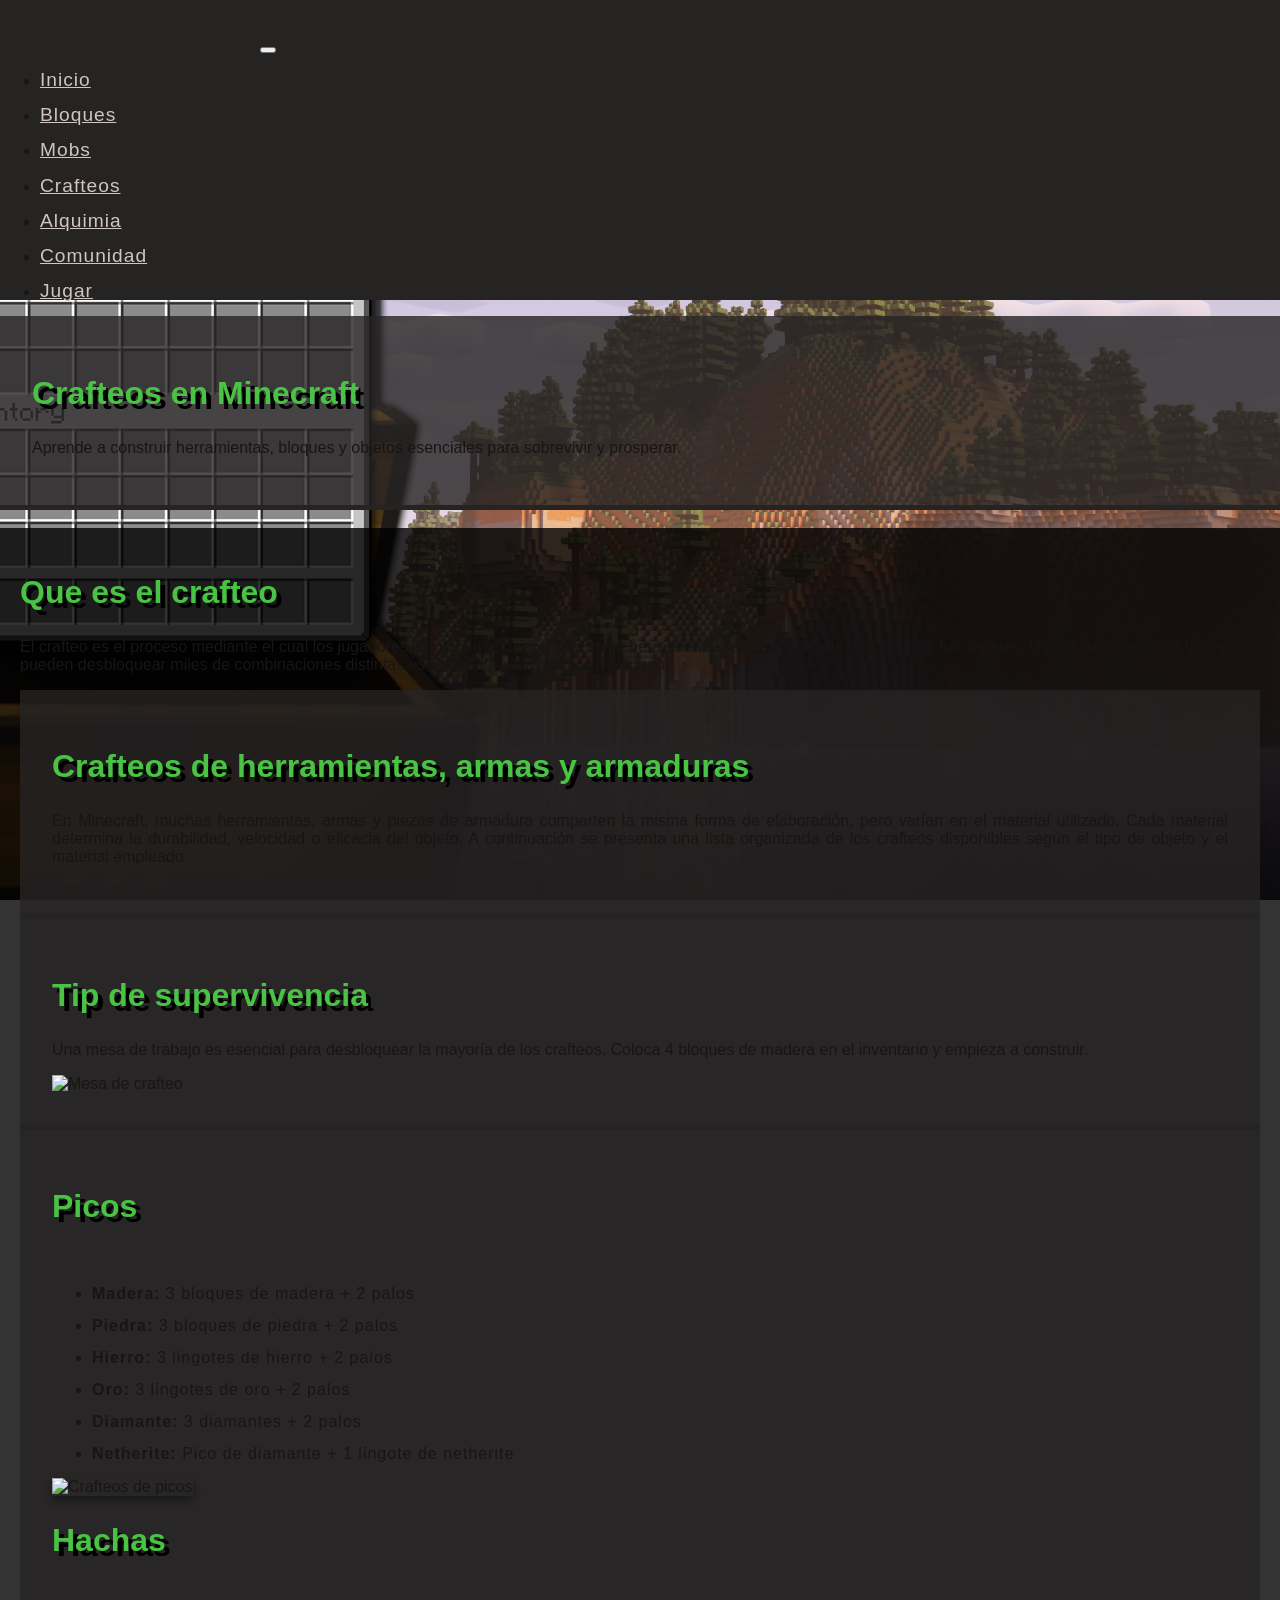
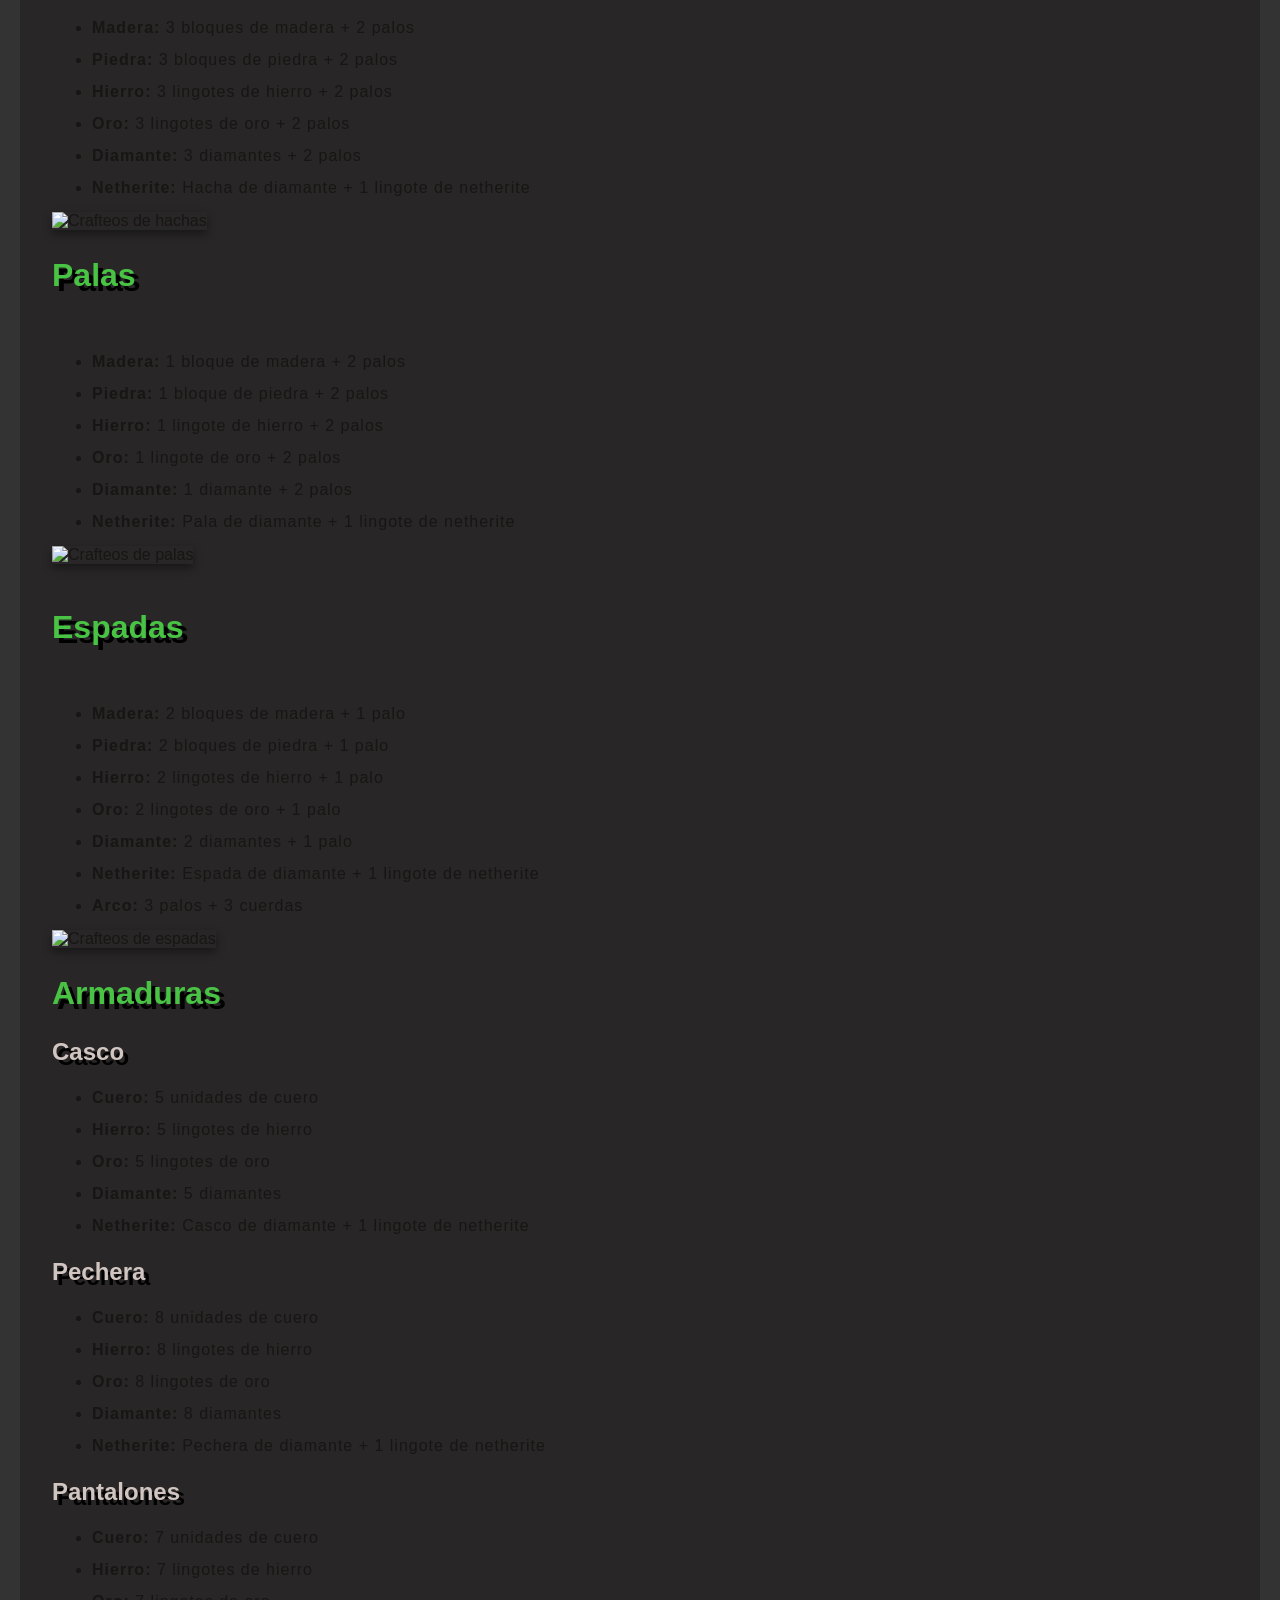
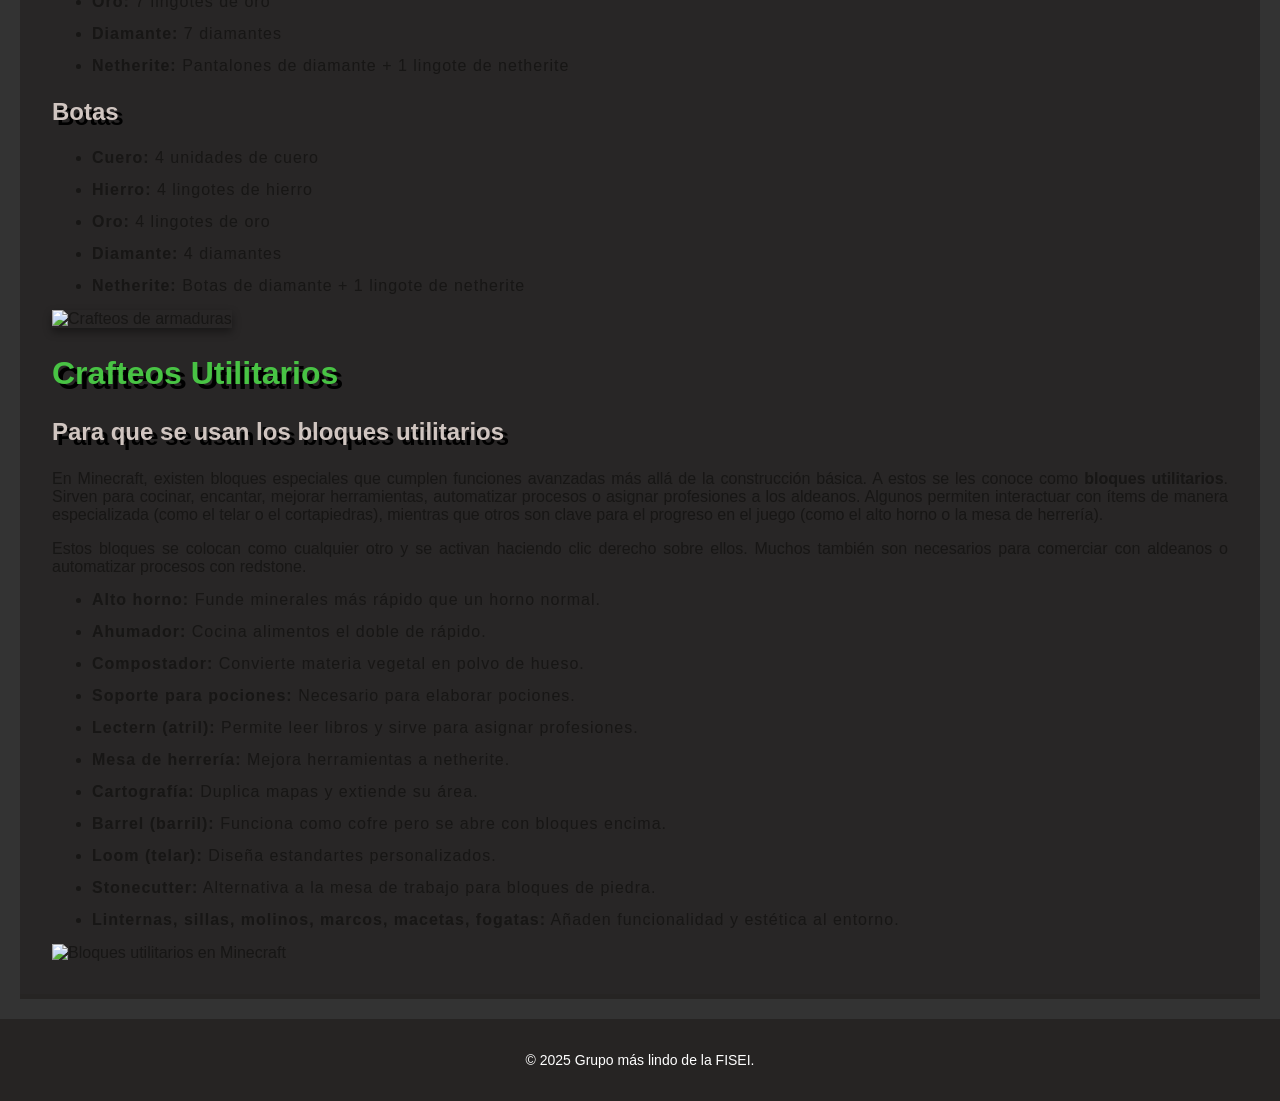
==== views/crafteos.html @ 3bfe27ff "Se cambio correctamente la fuente para la pagina" ====
<!DOCTYPE html>
<html lang="es">

<head>
  <meta charset="UTF-8">
  <meta name="viewport" content="width=device-width, initial-scale=1">
  <title>WikiCraft - Crafteos</title>
  <link href="../node_modules/bootstrap/dist/css/bootstrap.min.css" rel="stylesheet">
   <link href="https://fonts.googleapis.com/css2?family=Press+Start+2P&display=swap" rel="stylesheet">
  <link rel="icon" href="../images/favicon.png" type="image/x-icon">
  <link href="../css/styles.css" rel="stylesheet">
</head>

<body>
  <nav class="navbar navbar-expand-lg navbar-dark shadow-sm">
    <div class="container">
      <a class="minecraft-logo" href="../views/Index.html"></a>
      <button class="navbar-toggler" type="button" data-bs-toggle="collapse" data-bs-target="#navbarNav">
        <span class="navbar-toggler-icon"></span>
      </button>
      <div class="collapse navbar-collapse" id="navbarNav">
        <ul class="navbar-nav ms-auto">
          <li class="nav-item"><a class="nav-link" href="../views/Index.html">Inicio</a></li>
          <li class="nav-item"><a class="nav-link" href="../views/bloques.html">Bloques</a></li>
          <li class="nav-item"><a class="nav-link" href="../views/mobs.html">Mobs</a></li>
          <li class="nav-item"><a class="nav-link active" href="../views/crafteos.html">Crafteos</a></li>
          <li class="nav-item"><a class="nav-link" href="../views/alquimia.html">Alquimia</a></li>
          <li class="nav-item"><a class="nav-link" href="../views/comunidad.html">Comunidad</a></li>
          <li class="nav-item"><a class="nav-link" href="../views/jugar.html">Jugar</a></li>
        </ul>
      </div>
    </div>
  </nav>

  <section class="py-5 text-center text-white">
    <div class="container">
      <h2 class="display-4">Crafteos en Minecraft</h2>
      <p class="lead text-center">Aprende a construir herramientas, bloques y objetos esenciales para sobrevivir y
        prosperar.</p>
    </div>
  </section>

  <br>

  <div class="container mb-5 main-content-section">
    <!-- FILA 1: Introducción y tip de supervivencia arriba -->
    <div class="row mb-5">
      <div class="col-md-8">
        <h2>Que es el crafteo</h2>
        <p class="text-white">El crafteo es el proceso mediante el cual los jugadores combinan recursos para crear
          herramientas, armas,
          armaduras y bloques funcionales. Usando una mesa de trabajo, se pueden desbloquear miles de combinaciones
          distintas esenciales para avanzar en el juego.</p>

        <section class="py-4 text-white">
          <div class="container">
            <h2>Crafteos de herramientas, armas y armaduras</h2>
            <p>En Minecraft, muchas herramientas, armas y piezas de armadura comparten la misma forma de elaboración,
              pero varían en el material utilizado. Cada material determina la durabilidad, velocidad o eficacia del
              objeto. A continuación se presenta una lista organizada de los crafteos disponibles según el tipo de
              objeto y el material empleado.</p>
          </div>
        </section>
      </div>

      <div class="col-md-4">
        <section class="py-4">
          <div class="container">
            <h2>Tip de supervivencia</h2>
            <p class="text-white">Una mesa de trabajo es esencial para desbloquear la mayoría de los crafteos. Coloca 4
              bloques de madera en
              el inventario y empieza a construir.</p>
            <img src="/images/crafteos/Mesadecrafteo.png" class="img-fluid mt-3 rounded shadow" alt="Mesa de crafteo">
          </div>
        </section>
      </div>
    </div>

    <div class="row">
      <div class="col-md-12">
        <article class="blog-post">
          <section class="py-4">
            <div class="row align-items-start mb-5">
              <div class="col-md-6">
                <h2>Picos</h2>
                <br>
                <ul class="text-white">
                  <li><strong>Madera:</strong> 3 bloques de madera + 2 palos</li>
                  <li><strong>Piedra:</strong> 3 bloques de piedra + 2 palos</li>
                  <li><strong>Hierro:</strong> 3 lingotes de hierro + 2 palos</li>
                  <li><strong>Oro:</strong> 3 lingotes de oro + 2 palos</li>
                  <li><strong>Diamante:</strong> 3 diamantes + 2 palos</li>
                  <li><strong>Netherite:</strong> Pico de diamante + 1 lingote de netherite</li>
                </ul>
              </div>
              <div class="col-md-6 text-center">
                <img src="/images/crafteos/picos.jpg" class="img-craft" alt="Crafteos de picos">
              </div>
            </div>
            <div class="row align-items-start mb-5">
              <div class="col-md-6">
                <h2>Hachas</h2>
                <br>
                <ul class="text-white">
                  <li><strong>Madera:</strong> 3 bloques de madera + 2 palos</li>
                  <li><strong>Piedra:</strong> 3 bloques de piedra + 2 palos</li>
                  <li><strong>Hierro:</strong> 3 lingotes de hierro + 2 palos</li>
                  <li><strong>Oro:</strong> 3 lingotes de oro + 2 palos</li>
                  <li><strong>Diamante:</strong> 3 diamantes + 2 palos</li>
                  <li><strong>Netherite:</strong> Hacha de diamante + 1 lingote de netherite</li>
                </ul>
              </div>
              <div class="col-md-6 text-center">
                <img src="/images/crafteos/hachas.jpg" class="img-craft" alt="Crafteos de hachas">
              </div>

              <div class="row align-items-start mb-5">
                <div class="col-md-6">
                  <h2>Palas</h2>
                  <br>
                  <ul class="text-white">
                    <li><strong>Madera:</strong> 1 bloque de madera + 2 palos</li>
                    <li><strong>Piedra:</strong> 1 bloque de piedra + 2 palos</li>
                    <li><strong>Hierro:</strong> 1 lingote de hierro + 2 palos</li>
                    <li><strong>Oro:</strong> 1 lingote de oro + 2 palos</li>
                    <li><strong>Diamante:</strong> 1 diamante + 2 palos</li>
                    <li><strong>Netherite:</strong> Pala de diamante + 1 lingote de netherite</li>
                  </ul>
                </div>
                <div class="col-md-6 text-center">
                  <img src="/images/crafteos/palas.jpg" class="img-craft" alt="Crafteos de palas">
                </div>
              </div>

              <br>

              <div class="row align-items-start mb-5">
                <div class="col-md-6">
                  <h2>Espadas</h2>
                  <br>
                  <ul class="text-white">
                    <li><strong>Madera:</strong> 2 bloques de madera + 1 palo</li>
                    <li><strong>Piedra:</strong> 2 bloques de piedra + 1 palo</li>
                    <li><strong>Hierro:</strong> 2 lingotes de hierro + 1 palo</li>
                    <li><strong>Oro:</strong> 2 lingotes de oro + 1 palo</li>
                    <li><strong>Diamante:</strong> 2 diamantes + 1 palo</li>
                    <li><strong>Netherite:</strong> Espada de diamante + 1 lingote de netherite</li>
                    <li><strong>Arco:</strong> 3 palos + 3 cuerdas</li>
                  </ul>
                </div>
                <div class="col-md-6 text-center">
                  <img src="/images/crafteos/espadas.png" class="img-craft" alt="Crafteos de espadas">
                </div>
              </div>

              <div class="row align-items-start mb-5">
                <div class="col-md-6">
                  <h2>Armaduras</h2>
                  <h3>Casco</h3>
                  <ul class="text-white">
                    <li><strong>Cuero:</strong> 5 unidades de cuero</li>
                    <li><strong>Hierro:</strong> 5 lingotes de hierro</li>
                    <li><strong>Oro:</strong> 5 lingotes de oro</li>
                    <li><strong>Diamante:</strong> 5 diamantes</li>
                    <li><strong>Netherite:</strong> Casco de diamante + 1 lingote de netherite</li>
                  </ul>
                  <h3>Pechera</h3>
                  <ul class="text-white">
                    <li><strong>Cuero:</strong> 8 unidades de cuero</li>
                    <li><strong>Hierro:</strong> 8 lingotes de hierro</li>
                    <li><strong>Oro:</strong> 8 lingotes de oro</li>
                    <li><strong>Diamante:</strong> 8 diamantes</li>
                    <li><strong>Netherite:</strong> Pechera de diamante + 1 lingote de netherite</li>
                  </ul>
                  <h3>Pantalones</h3>
                  <ul class="text-white">
                    <li><strong>Cuero:</strong> 7 unidades de cuero</li>
                    <li><strong>Hierro:</strong> 7 lingotes de hierro</li>
                    <li><strong>Oro:</strong> 7 lingotes de oro</li>
                    <li><strong>Diamante:</strong> 7 diamantes</li>
                    <li><strong>Netherite:</strong> Pantalones de diamante + 1 lingote de netherite</li>
                  </ul>
                  <h3>Botas</h3>
                  <ul class="text-white">
                    <li><strong>Cuero:</strong> 4 unidades de cuero</li>
                    <li><strong>Hierro:</strong> 4 lingotes de hierro</li>
                    <li><strong>Oro:</strong> 4 lingotes de oro</li>
                    <li><strong>Diamante:</strong> 4 diamantes</li>
                    <li><strong>Netherite:</strong> Botas de diamante + 1 lingote de netherite</li>
                  </ul>
                </div>
                <div class="col-md-6 text-center">
                  <img src="/images/crafteos/armaduras.png" class="img-craft" alt="Crafteos de armaduras">
                </div>
              </div>

              <div class="container">
                <div class="row">

                  <div class="col-lg-6 mb-4">
                    <h2 class="mb-4">Crafteos Utilitarios</h2>
                    <h3>Para que se usan los bloques utilitarios</h3>
                    <p class="text-white">En Minecraft, existen bloques especiales que cumplen funciones avanzadas más allá de la
                      construcción básica. A estos se les conoce como <strong>bloques utilitarios</strong>. Sirven para
                      cocinar, encantar, mejorar herramientas, automatizar procesos o asignar profesiones a los
                      aldeanos.
                      Algunos permiten interactuar con ítems de manera especializada (como el telar o el cortapiedras),
                      mientras que otros son clave para el progreso en el juego (como el alto horno o la mesa de
                      herrería).</p>

                    <p class="text-white">Estos bloques se colocan como cualquier otro y se activan haciendo clic derecho sobre ellos.
                      Muchos
                      también son necesarios para comerciar con aldeanos o automatizar procesos con redstone.</p>

                    <ul class="text-white">
                      <li><strong>Alto horno:</strong> Funde minerales más rápido que un horno normal.</li>
                      <li><strong>Ahumador:</strong> Cocina alimentos el doble de rápido.</li>
                      <li><strong>Compostador:</strong> Convierte materia vegetal en polvo de hueso.</li>
                      <li><strong>Soporte para pociones:</strong> Necesario para elaborar pociones.</li>
                      <li><strong>Lectern (atril):</strong> Permite leer libros y sirve para asignar profesiones.</li>
                      <li><strong>Mesa de herrería:</strong> Mejora herramientas a netherite.</li>
                      <li><strong>Cartografía:</strong> Duplica mapas y extiende su área.</li>
                      <li><strong>Barrel (barril):</strong> Funciona como cofre pero se abre con bloques encima.</li>
                      <li><strong>Loom (telar):</strong> Diseña estandartes personalizados.</li>
                      <li><strong>Stonecutter:</strong> Alternativa a la mesa de trabajo para bloques de piedra.</li>
                      <li><strong>Linternas, sillas, molinos, marcos, macetas, fogatas:</strong> Añaden funcionalidad y
                        estética al entorno.</li>
                    </ul>
                  </div>

                  <div class="col-lg-6 d-flex justify-content-center align-items-center">
                    <img src="/images/crafteos/crafteosutilitarios.jpeg" alt="Bloques utilitarios en Minecraft"
                      class="img-fluid rounded shadow w-100" style="max-width: 600px;">
                  </div>
          </section>

      </div>
    </div>
    </section>
    </article>
  </div>
  </div>
  </div>

  <footer class="py-4 text-center">
    <div class="container">
      <small>© 2025 Grupo más lindo de la FISEI.</small>
    </div>
  </footer>

  <script defer src="../assets/dist/js/bootstrap.bundle.min.js"></script>
</body>

</html>
---- css/styles.css ----
/* Tipografías */
@import url('https://fonts.cdnfonts.com/css/minecraft-4');

body {
  background: url('../images/bg-minecraft.png') no-repeat center center fixed;
  background-size: cover;
  font-family: 'Minecraft', sans-serif;
  color: #171615;
  margin: 0;
  padding: 0;
  box-sizing: border-box;
}

ul {
  font-size: 1rem;  /* Aumenta el tamaño de la lista */
  letter-spacing: 1px;  /* Aumenta el espacio entre las letras */
  line-height: 1;     /* Aumenta la altura de la línea para mayor separación */
}

li {
  margin-bottom: 1rem;  /* Añade espacio entre los elementos de la lista */
}

.main-content-section {
  background-color: rgba(0, 0, 0, 0.8);
  padding: 20px;
}

.img-craft {
  max-width: 100%;
  height: auto;
  box-shadow: 0 4px 8px rgba(0, 0, 0, 0.4);
}

.minecraft-logo {
  background: url('../images/icon-minecraft.svg') no-repeat center center;
  display: inline-block;
  width: 20%;
  height: 50px;
  line-height: 50px;
  color: transparent;
  font-size: 16px;
  text-decoration: none;
}

.minecraft-logo:hover {
  opacity: 0.8;
}

.navbar {
  background-color: #262423 !important;
}



.navbar-brand,
.nav-link {
  color: #d0c5c0;
  font-size: 1.2em;
}

.nav-link:hover {
  color: #7abf5a;
}

section {
  background-color: rgba(38, 36, 35, 0.8);
  border-bottom: 5px solid #262423;
  padding: 2rem;
}

.minecraft-section {
  background-color: rgba(38, 36, 35, 0.5);
}

h1,
h2,
h3 {
  text-shadow: 5px 5px #262423;
  font-family: 'Minecraft', sans-serif;
}

h1 {
  font-size: 2.5rem;
}

h2 {
  color: #48c344;
  text-shadow: 5px 5px #000000;
  font-size: 2rem;
}

h3 {
  color: #d0c5c0;
  text-shadow: 5px 5px #000000;
  font-size: 1.5rem;
}

p {
  font-family: 'Minecraft', sans-serif; 
  text-align: justify;
  font-size: 1rem;
}


.card {
  background-color: rgb(47, 45, 44);
  color: white;
  box-shadow: 5px 5px #7C4A03;
  border-radius: 0 !important;
  height: 100%;
  display: flex;
  flex-direction: column;
  margin-bottom: 1.5rem;
}

.card-body {
  min-height: 250px;
  padding: 1.5rem;
}

.image-container {
  display: flex;
  justify-content: center;
  align-items: center;
}

.fixed-image {
  width: 200px;
  height: 200px;
  object-fit: cover;
}

footer {
  background-color: #262423;
  color: white;
  padding: 2rem;
  text-align: center;
  font-size: 1rem;
}

footer small {
  font-size: 0.875rem;
}

.btn-minecraft {
  display: inline-block;
  font-family: 'Minecraft', sans-serif;
  font-size: 16px;
  color: #ffffff;
  background: linear-gradient(to bottom, #52a535 0%, #2a641c 100%);
  border: 2px solid #3d6b0b;
  box-shadow: 0 2px #2a4a07, 0 4px #2a4a07;
  text-align: center;
  text-decoration: none;
  text-transform: uppercase;
  letter-spacing: 1px;
  transition: all 0.2s ease;
  cursor: pointer;
  border-radius: 5px;
  padding: 0.5rem 1rem;
}

.btn-minecraft:hover {
  background: linear-gradient(to bottom, #5ebf00 0%, #216500 100%);
  transform: translateY(-2px);
}

.text-white-soft {
  color: #e0e0e0 !important;
}

.center-img {
  display: block;
  margin-left: auto;
  margin-right: auto;
}

.table {
  width: 100%;
  margin: 20px 0;
  border-collapse: collapse;
  background-color: rgba(38, 36, 35, 0.8);
  border-radius: 10px;
  overflow: hidden;
}

.table th,
.table td {
  padding: 10px;
  text-align: center;
  border: 1px solid #d0c5c0;
}

.table th {
  color: #d0c5c0;
  background-color: #262423;
}

.table img {
  max-width: 40px;
  height: auto;
}

/* Responsividad */
@media (max-width: 768px) {

  .navbar-brand,
  .nav-link {
    font-size: 1em;
  }

  .minecraft-logo {
    width: 15%;
  }

  section {
    padding: 1rem;
  }

  .card-body {
    padding: 1rem;
  }

  .table th,
  .table td {
    padding: 8px;
  }

  footer {
    padding: 1rem;
  }

  .center-img {
    width: 100%;
    height: auto;
  }

  .fixed-image {
    width: 150px;
    height: 150px;
  }
}

@media (max-width: 480px) {
  h1 {
    font-size: 2rem;
  }

  h2 {
    font-size: 1.5rem;
  }

  h3 {
    font-size: 1.25rem;
  }

  .card-body {
    min-height: 200px;
  }
}
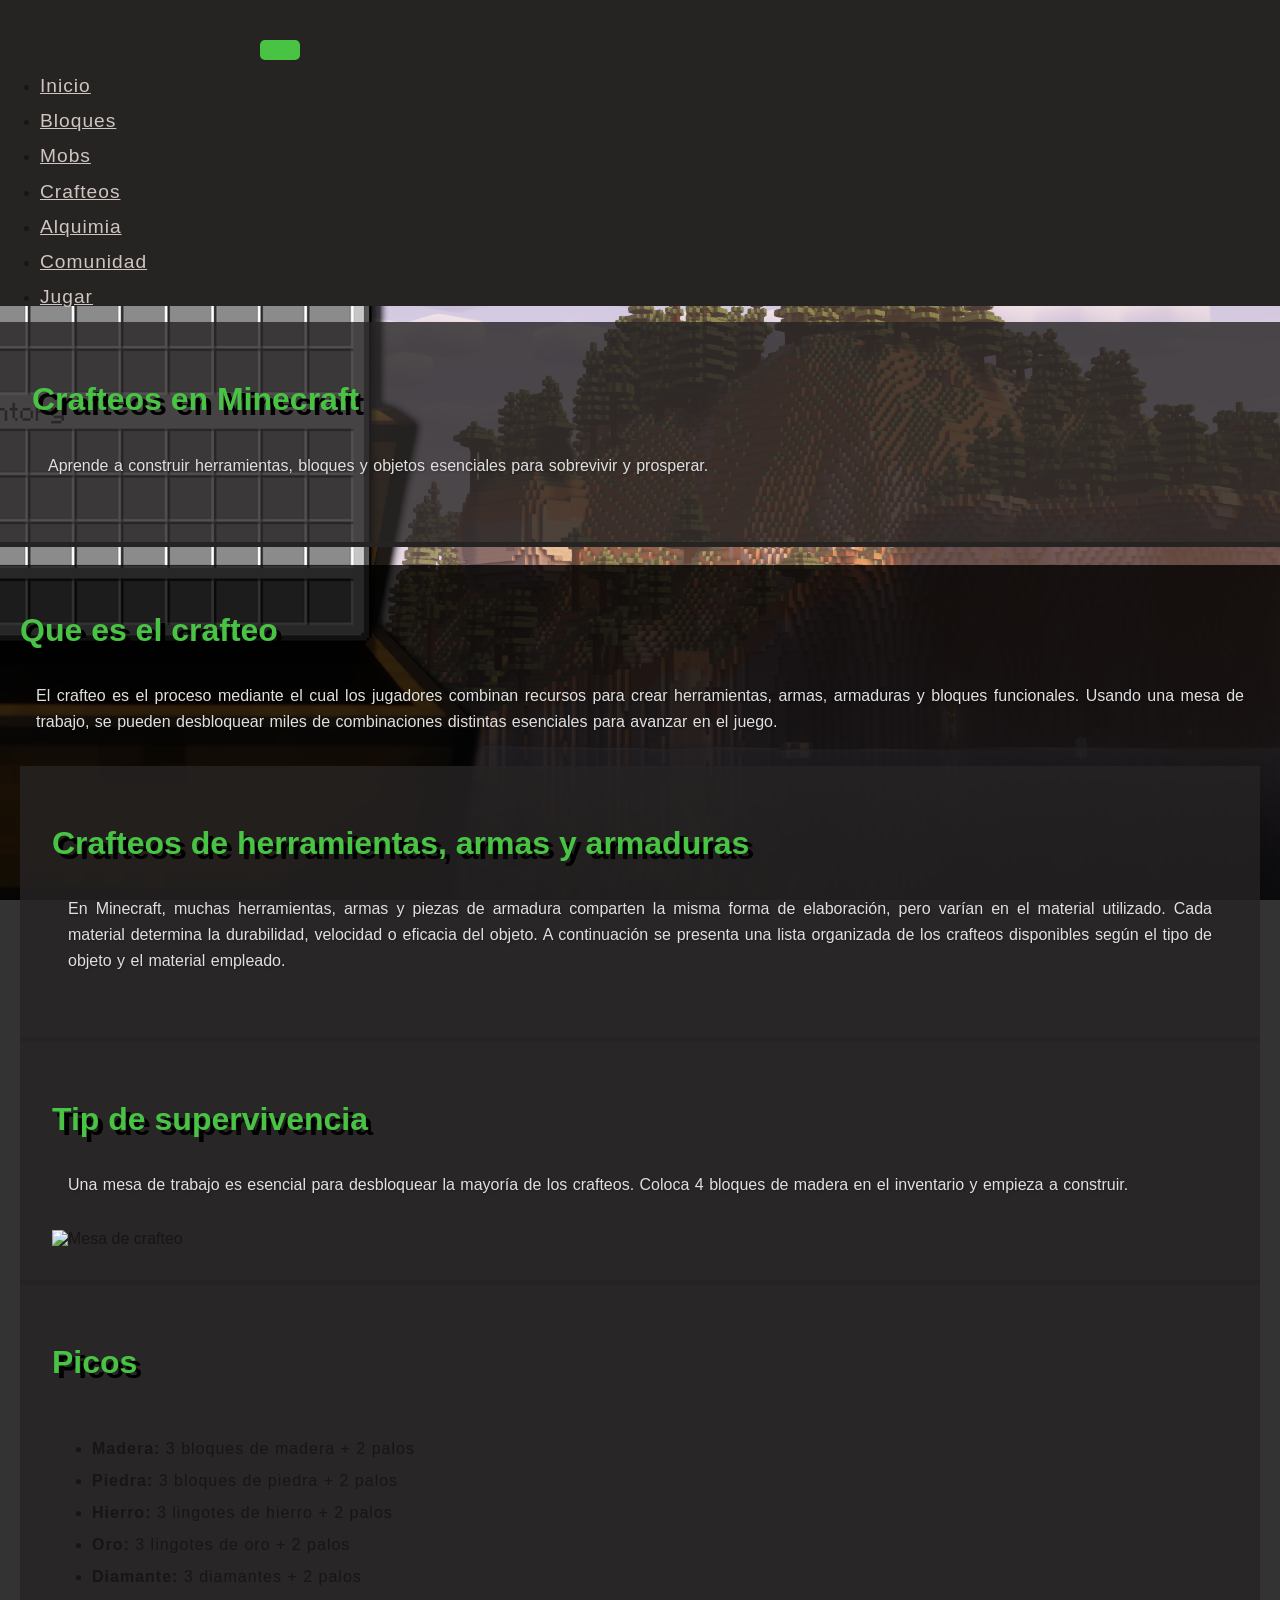
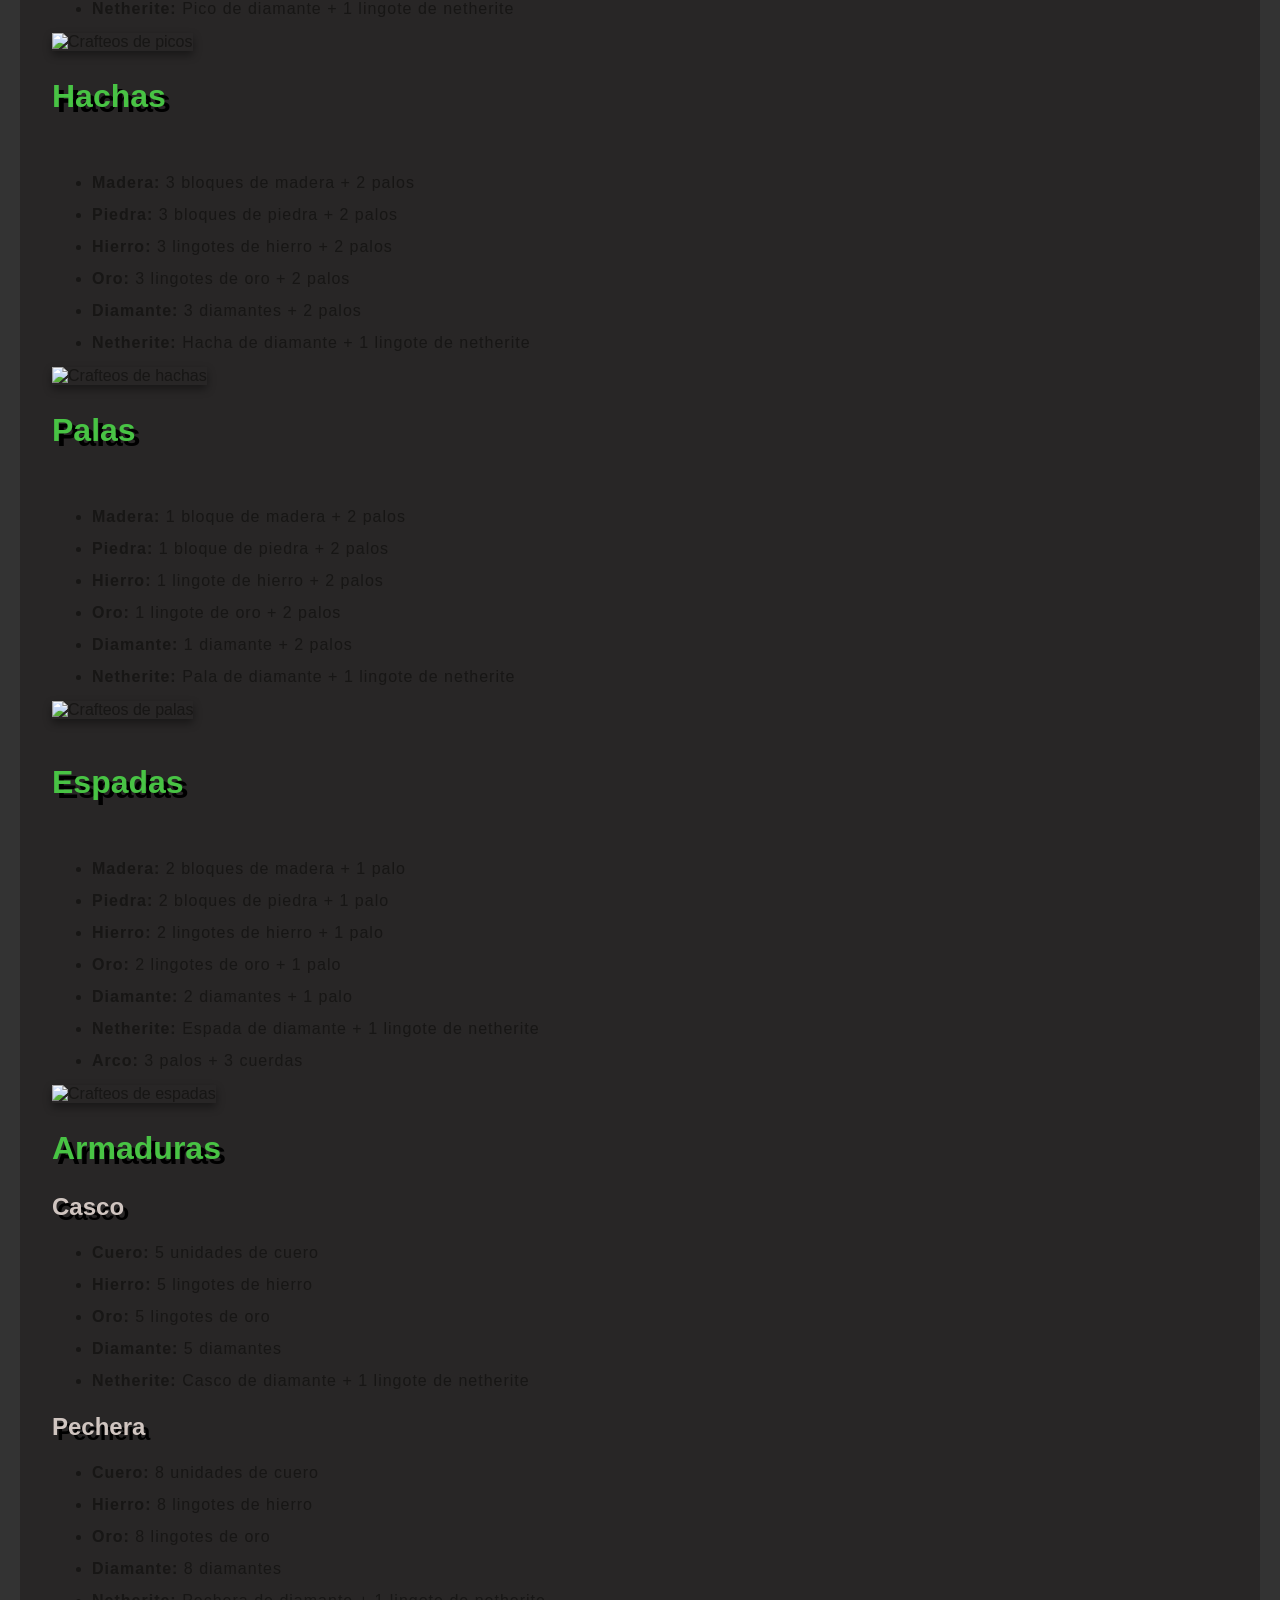
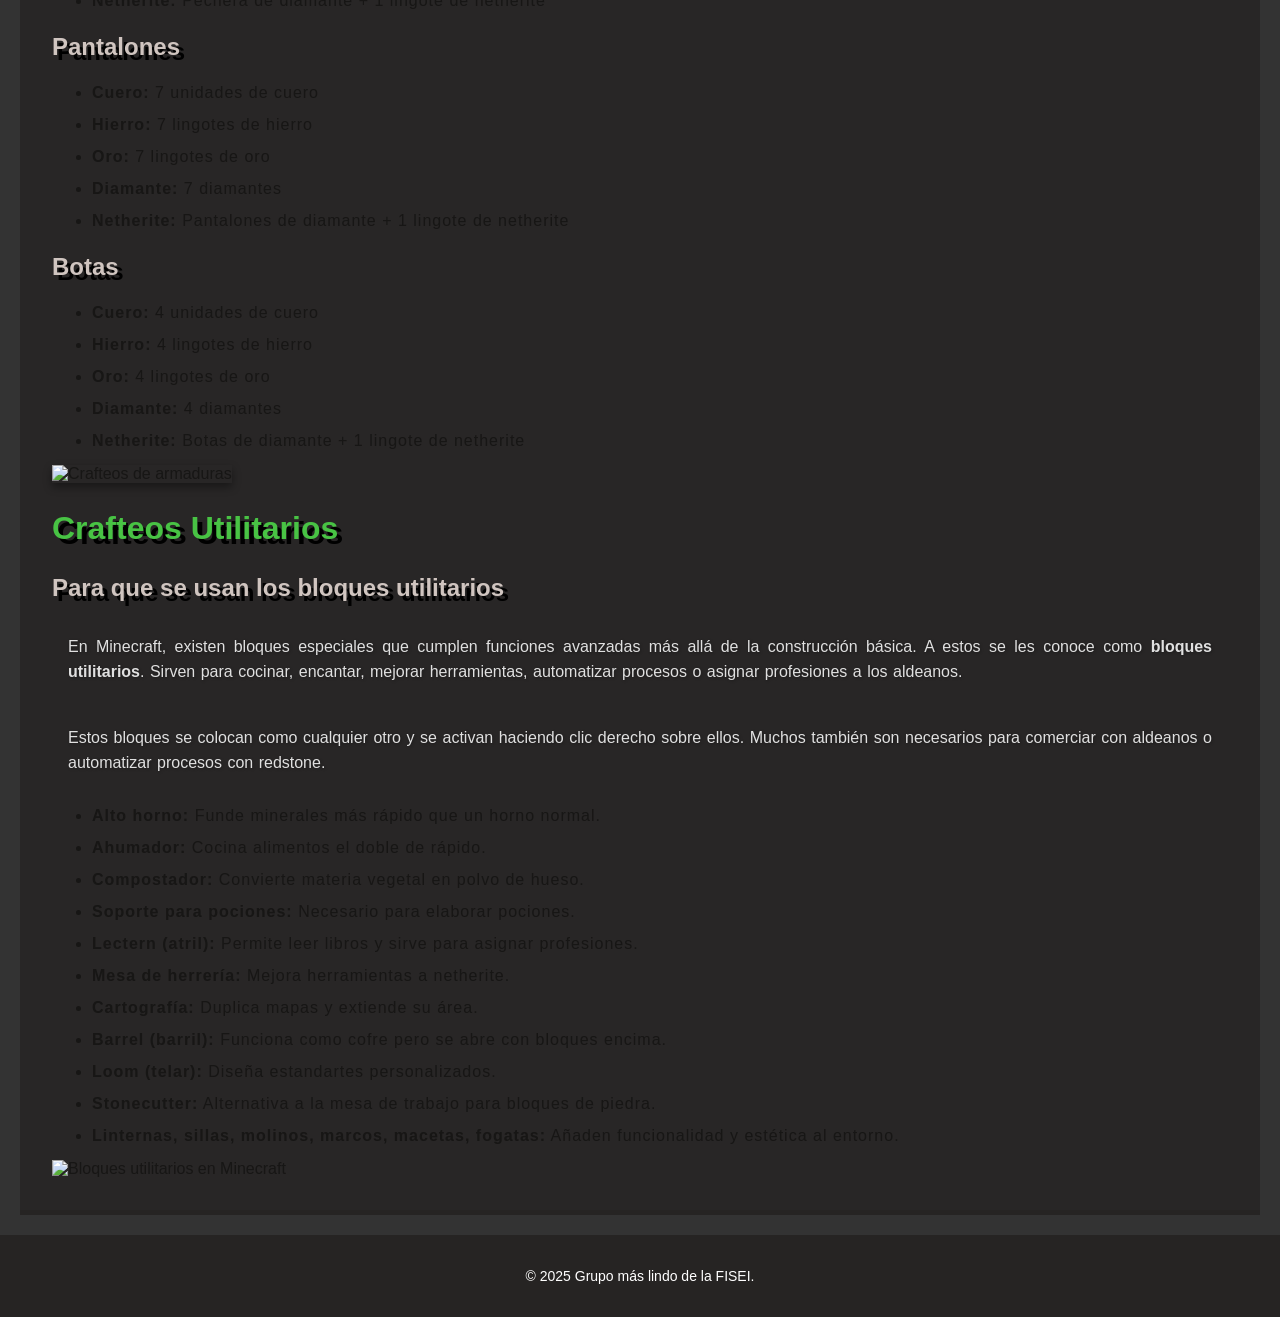
==== commit 4898c0a5: "Se añadió lazy loading a las imagenes de views" ====
--- a/views/crafteos.html
+++ b/views/crafteos.html
@@ -6,7 +6,7 @@
   <meta name="viewport" content="width=device-width, initial-scale=1">
   <title>WikiCraft - Crafteos</title>
   <link href="../node_modules/bootstrap/dist/css/bootstrap.min.css" rel="stylesheet">
-   <link href="https://fonts.googleapis.com/css2?family=Press+Start+2P&display=swap" rel="stylesheet">
+  <link href="https://fonts.googleapis.com/css2?family=Press+Start+2P&display=swap" rel="stylesheet">
   <link rel="icon" href="../images/favicon.png" type="image/x-icon">
   <link href="../css/styles.css" rel="stylesheet">
 </head>
@@ -70,7 +70,8 @@
             <p class="text-white">Una mesa de trabajo es esencial para desbloquear la mayoría de los crafteos. Coloca 4
               bloques de madera en
               el inventario y empieza a construir.</p>
-            <img src="/images/crafteos/Mesadecrafteo.png" class="img-fluid mt-3 rounded shadow" alt="Mesa de crafteo">
+            <img src="/images/crafteos/Mesadecrafteo.png" class="img-fluid mt-3 rounded shadow" alt="Mesa de crafteo"
+              loading="lazy">
           </div>
         </section>
       </div>
@@ -94,7 +95,7 @@
                 </ul>
               </div>
               <div class="col-md-6 text-center">
-                <img src="/images/crafteos/picos.jpg" class="img-craft" alt="Crafteos de picos">
+                <img src="/images/crafteos/picos.jpg" class="img-craft" alt="Crafteos de picos" loading="lazy">
               </div>
             </div>
             <div class="row align-items-start mb-5">
@@ -111,7 +112,7 @@
                 </ul>
               </div>
               <div class="col-md-6 text-center">
-                <img src="/images/crafteos/hachas.jpg" class="img-craft" alt="Crafteos de hachas">
+                <img src="/images/crafteos/hachas.jpg" class="img-craft" alt="Crafteos de hachas" loading="lazy">
               </div>
 
               <div class="row align-items-start mb-5">
@@ -128,7 +129,7 @@
                   </ul>
                 </div>
                 <div class="col-md-6 text-center">
-                  <img src="/images/crafteos/palas.jpg" class="img-craft" alt="Crafteos de palas">
+                  <img src="/images/crafteos/palas.jpg" class="img-craft" alt="Crafteos de palas" loading="lazy">
                 </div>
               </div>
 
@@ -149,7 +150,7 @@
                   </ul>
                 </div>
                 <div class="col-md-6 text-center">
-                  <img src="/images/crafteos/espadas.png" class="img-craft" alt="Crafteos de espadas">
+                  <img src="/images/crafteos/espadas.png" class="img-craft" alt="Crafteos de espadas" loading="lazy">
                 </div>
               </div>
 
@@ -190,7 +191,8 @@
                   </ul>
                 </div>
                 <div class="col-md-6 text-center">
-                  <img src="/images/crafteos/armaduras.png" class="img-craft" alt="Crafteos de armaduras">
+                  <img src="/images/crafteos/armaduras.png" class="img-craft" alt="Crafteos de armaduras"
+                    loading="lazy">
                 </div>
               </div>
 
@@ -200,15 +202,14 @@
                   <div class="col-lg-6 mb-4">
                     <h2 class="mb-4">Crafteos Utilitarios</h2>
                     <h3>Para que se usan los bloques utilitarios</h3>
-                    <p class="text-white">En Minecraft, existen bloques especiales que cumplen funciones avanzadas más allá de la
+                    <p class="text-white">En Minecraft, existen bloques especiales que cumplen funciones avanzadas más
+                      allá de la
                       construcción básica. A estos se les conoce como <strong>bloques utilitarios</strong>. Sirven para
                       cocinar, encantar, mejorar herramientas, automatizar procesos o asignar profesiones a los
-                      aldeanos.
-                      Algunos permiten interactuar con ítems de manera especializada (como el telar o el cortapiedras),
-                      mientras que otros son clave para el progreso en el juego (como el alto horno o la mesa de
-                      herrería).</p>
-
-                    <p class="text-white">Estos bloques se colocan como cualquier otro y se activan haciendo clic derecho sobre ellos.
+                      aldeanos.</p>
+
+                    <p class="text-white">Estos bloques se colocan como cualquier otro y se activan haciendo clic
+                      derecho sobre ellos.
                       Muchos
                       también son necesarios para comerciar con aldeanos o automatizar procesos con redstone.</p>
 
@@ -230,7 +231,7 @@
 
                   <div class="col-lg-6 d-flex justify-content-center align-items-center">
                     <img src="/images/crafteos/crafteosutilitarios.jpeg" alt="Bloques utilitarios en Minecraft"
-                      class="img-fluid rounded shadow w-100" style="max-width: 600px;">
+                      class="img-fluid rounded shadow w-100" style="max-width: 600px;" loading="lazy">
                   </div>
           </section>
 
--- a/css/styles.css
+++ b/css/styles.css
@@ -97,10 +97,17 @@
 }
 
 p {
-  font-family: 'Minecraft', sans-serif; 
-  text-align: justify;
-  font-size: 1rem;
-}
+  font-family: 'Minecraft', sans-serif;  /* Fuente personalizada */
+  text-align: justify;  /* Justifica el texto */
+  font-size: 1rem;  /* Tamaño de la fuente */
+  color: #e0e0e0;  /* Color de texto suave */
+  line-height: 1.6;  /* Mayor interlineado para mejor lectura */
+  text-shadow: 1px 1px 3px rgba(0, 0, 0, 0.3);  /* Sombra sutil en el texto */
+  word-spacing: 1px;  /* Espaciado entre palabras */
+  margin-bottom: 1.5rem;  /* Espacio debajo de los párrafos */
+  padding: 0.5rem 1rem;  /* Espaciado interno alrededor del texto */
+}
+
 
 
 .card {
@@ -258,4 +265,19 @@
   .card-body {
     min-height: 200px;
   }
+}
+button:hover {
+  cursor: pointer;
+}
+button {
+  background-color: #48c344;
+  color: white;
+  border: none;
+  padding: 10px 20px;
+  font-size: 16px;
+  border-radius: 5px;
+  transition: background-color 0.3s ease;
+}
+button:hover {
+  background-color: #3a9b36;
 }
